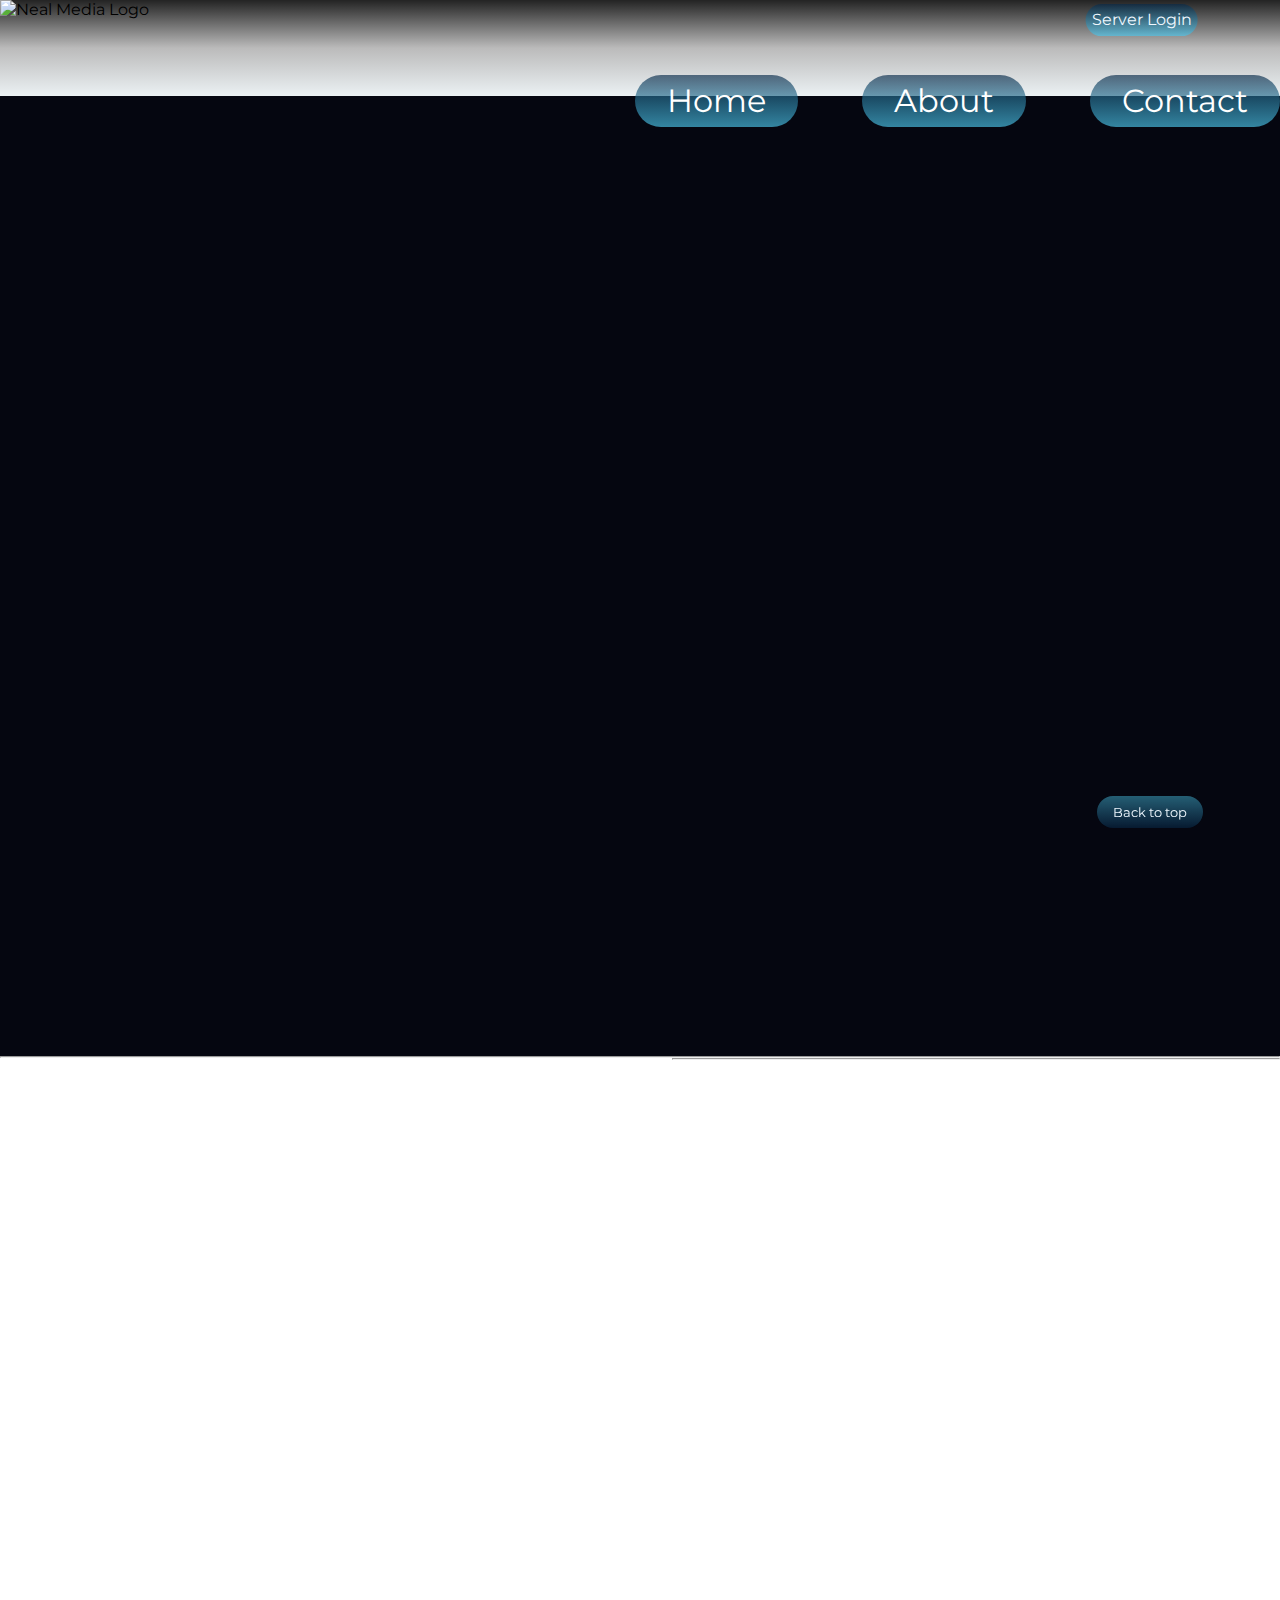
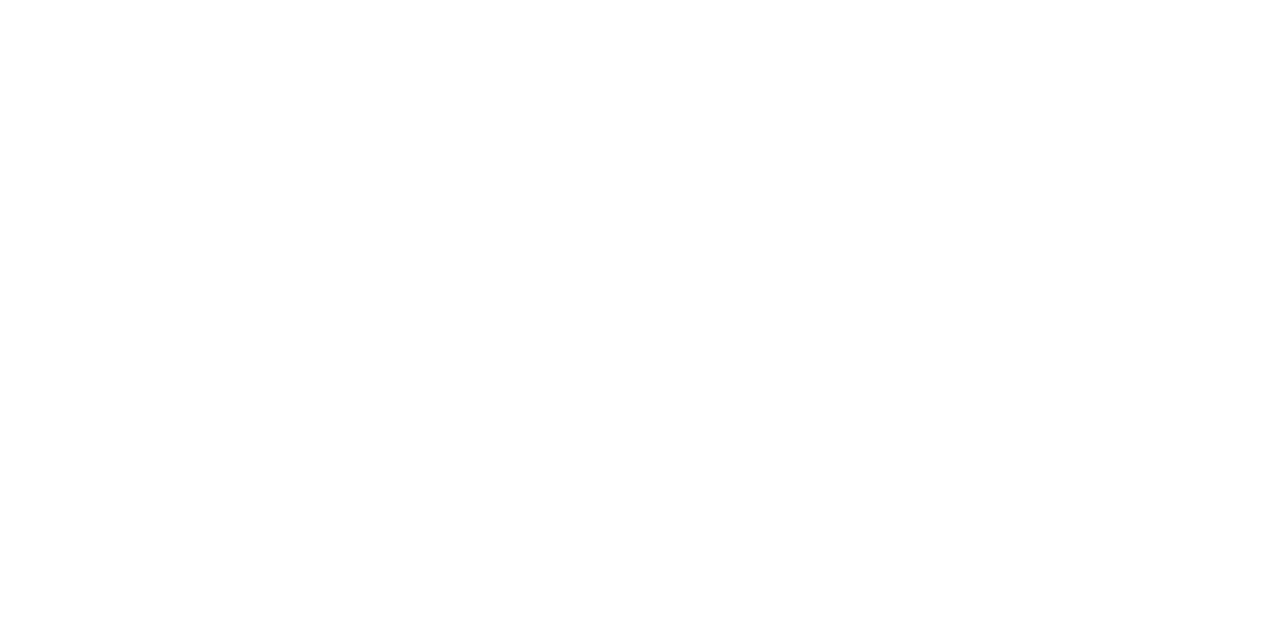
==== about.html @ bfcefe0a "Start of about" ====
<!doctype html>
<html lang="en">
  <head>
    <meta charset="utf-8">
    <meta name="viewport" content="width=device-width, initial-scale=1">
    <link rel="preconnect" href="https://fonts.googleapis.com">
    <link rel="preconnect" href="https://fonts.gstatic.com" crossorigin>
    <link href="https://fonts.googleapis.com/css2?family=Montserrat&display=swap" rel="stylesheet">
    <title>Neal Media Services - About</title>
    <link rel="stylesheet" href="./css/about.css">
    <link rel="icon" type="image/x-icon" href="img/favicon.ico">
    <link href="https://cdn.jsdelivr.net/npm/bootstrap@5.2.2/dist/css/bootstrap.min.css" rel="stylesheet" integrity="sha384-Zenh87qX5JnK2Jl0vWa8Ck2rdkQ2Bzep5IDxbcnCeuOxjzrPF/et3URy9Bv1WTRi" crossorigin="anonymous">
    <script defer src="https://cdn.jsdelivr.net/npm/bootstrap@5.2.2/dist/js/bootstrap.bundle.min.js" integrity="sha384-OERcA2EqjJCMA+/3y+gxIOqMEjwtxJY7qPCqsdltbNJuaOe923+mo//f6V8Qbsw3" crossorigin="anonymous"></script>
  </head>
  <body>
    <div id="topbutton"></div>
    <div class="container-fluid">
        <nav class="row">
            <img src="./img/NMSLogo3B.svg" alt="Neal Media Logo" class="col col-5 logo">
        
            <ul class="col col-6 offset-1">
                <a href="https://nealmedia.in"><button class="Server mt-2">Server Login</button></a>
                <a href="contact.html">
                    <li>Contact</li>
                </a>
                <a href="about.html">
                    <li>About</li>
                </a>
                <a href="home.html">
                    <li>Home</li>
                </a>
            </ul>
        </nav>
    </div>
    <main>
        
    </main>
    <hr style="color: transparent;" class="mt-5 ">
        <section class="white lh-sm">
            <p>Neal Media Services is a multimedia company located in the heart of the Central Valley. Specializing in all things video, our team is able to handle anything thrown at us. <hr style="height: 2.5rem;"></p>
            <p>Have a question or want to inquire about a project you may have? Feel free to reach out to us! 
            </p>
        </section>
    <hr style="color: transparent;">
    <aside class="white lh-sm col col-5">
        <h2 style="font-size: 3.5rem;" class="fw-bold">Our Team:</h2><hr style="height: 2rem;"><br>
        <h4 style="font-size: 2.5rem;">Legal Services:</h4><hr>
            <ul>Deposition Video</ul>
            <ul>Exhibit Tech Support</ul>
            <ul>Video Conferencing</ul>
            <ul>Site Inspections</ul>
            <ul>Video Transcription Synchronization</ul>
            <ul>“Day-in-the-Life” Documentaries</ul> <br>
        <h4 style="font-size: 2.5rem;">Creative Video:</h4><hr>
            <ul>Commercials</ul>
            <ul>Documentaries</ul>
            <ul>Corporate Video</ul>
            <ul>Interviews</ul>
            <ul>Workplace Training</ul>
            <ul>Weddings</ul>
    </aside>
    <div class="topbutton">
        <a href="#topbutton">
            <button>Back to top</button>
        </a>
    </div>
    
  </body>
  </html>
  </body>
---- css/about.css ----
html{
    font-size: 16px;
}
*{
    margin: 0;
    padding: 0;
    font-family: 'Montserrat', sans-serif;
}
body{
    background-image: url(/img/bcrnd_blue.jpg);
    background-repeat: no-repeat;
    background-attachment: fixed;
    background-size: cover;
    background-position: center;
}
.Server{
    font-size: 1rem;
    background: linear-gradient(rgba(8, 42, 73, 0.658), rgba(76, 199, 236, 0.658));
    color: aliceblue;
    border: none;
    border-radius: 3rem;
    position: absolute;
    top: 1.5%;
    right: 1.5%;
    transform: translate(-50%, -50%);
    /* z-index: 2; */
    margin: .4rem;
    padding: .4rem;
    /* float: top; */
}
nav{
    /* margin-top: -1rem; */
    height: 6rem;
    background: linear-gradient( rgba(0, 0, 0, 0.863),rgba(17, 16, 16, 0.288), rgba(7, 80, 109, 0.08));
}
nav ul li{
    /* display: flex;
    flex-wrap: nowrap;
    justify-content: space-between; */
    background: linear-gradient(rgba(8, 42, 73, 0.658), rgba(76, 199, 236, 0.658));
    margin-top: 3.5rem;
    border-radius: 3rem;
    margin-left: 4rem;
    padding: .4rem 2rem;
    color: white;
    font-size: 2rem;
    list-style-type: none;
    float: right;
}
nav ul li:hover, nav ul button:hover{
    background: linear-gradient(rgba(76, 199, 236, 0.658), rgba(8, 42, 73, 0.658));
}
main{
    width: 100%;
    height: 60rem;
    /* background-image: linear-gradient(to right, rgba(0, 0, 0, 0.13), rgba(0, 0, 0, 0.13)), url(/img/NMS-GPic.jpg); */
    background-size: contain;
    background-color: rgb(5,6,16);
    background-repeat: no-repeat;
    background-position: top;
}
section{
    width: 50%;
    text-align: center;
    float: left;
    margin-left: 2rem;
    font-size:2.5rem;
}
.white{
    color: white;
}
.black{
    background-color: #000;
}
aside hr,section hr{
    color: rgba(0, 0, 0, 0);
    height: 10px;
    margin: 0;
    border: none;
}
aside{
    margin-top: 3rem;
    /* height: 75rem; */
    float: right;
    width: 45%;
    clear: both;
}
aside ul{
    font-size: 1.5rem;
}
.topbutton{
    font-size: 1rem;
    position: fixed;
    right: 6%;
    bottom: 8%;
}
.topbutton button{
    padding: .5rem 1rem;
    border-radius: 1.5rem;
    border: none;
    background: linear-gradient(rgba(76, 199, 236, 0.459), rgba(8, 42, 73, 0.575));
    color: aliceblue;
}
.topbutton button:hover{
    background: linear-gradient(rgba(38, 131, 192, 0.507), rgba(0, 0, 0, 0.39));
    color: aliceblue;
}
.topbutton button:active{
    background-color: rgb(127, 236, 255);
    color: #000;
}
@media screen and (max-width: 500px){
    html{
        font-size: 9px
    }
    main{
        width: 100%;
        height: 32rem;
        background-image: linear-gradient(to right, rgba(0, 0, 0, 0.13), rgba(0, 0, 0, 0.13)), url(/img/NMS-GPic.jpg);
        background-size: cover;
        background-color: rgba(5, 6, 16, 0.007);
        background-position: center;
    }
    nav ul li{
        margin-top: 3.5rem;
        border-radius: 1.25rem;
        margin-left: 1.25rem;
        padding: .4rem .5rem;
        font-size: 1.25rem;
    }
    .Server{
        font-size: .65rem;
    }
    section{
        width: 80%;
        font-size: 1.5rem;
    }
    aside{
        font-size: 3rem;
    }
}
/* @media screen and (min-width: 850px){
    html{
        font-size: 9px
    }
    main{
        background-color: none;
    }
    nav ul li{
    margin-top: 3.5rem;
    border-radius: 1.25rem;
    margin-left: 1.25rem;
    padding: .4rem .5rem;
    font-size: 1.25rem;
    }
    .Server{
        font-size: .75rem;
    }
    section{
        width: 80%;
    }
    aside{
        width: 70%;
    }
} */
/* @media screen and (min-width: 860px){
    html{
        font-size: 14px
    }
}
@media screen and (min-width: 1000px){
    html{
        font-size: 16px
    }
}
@media screen and (min-width: 1470px){
    html{
        font-size: 16px
    }
}
@media screen and (min-width: 1600px){
    html{
        font-size: 17px
    }
} */
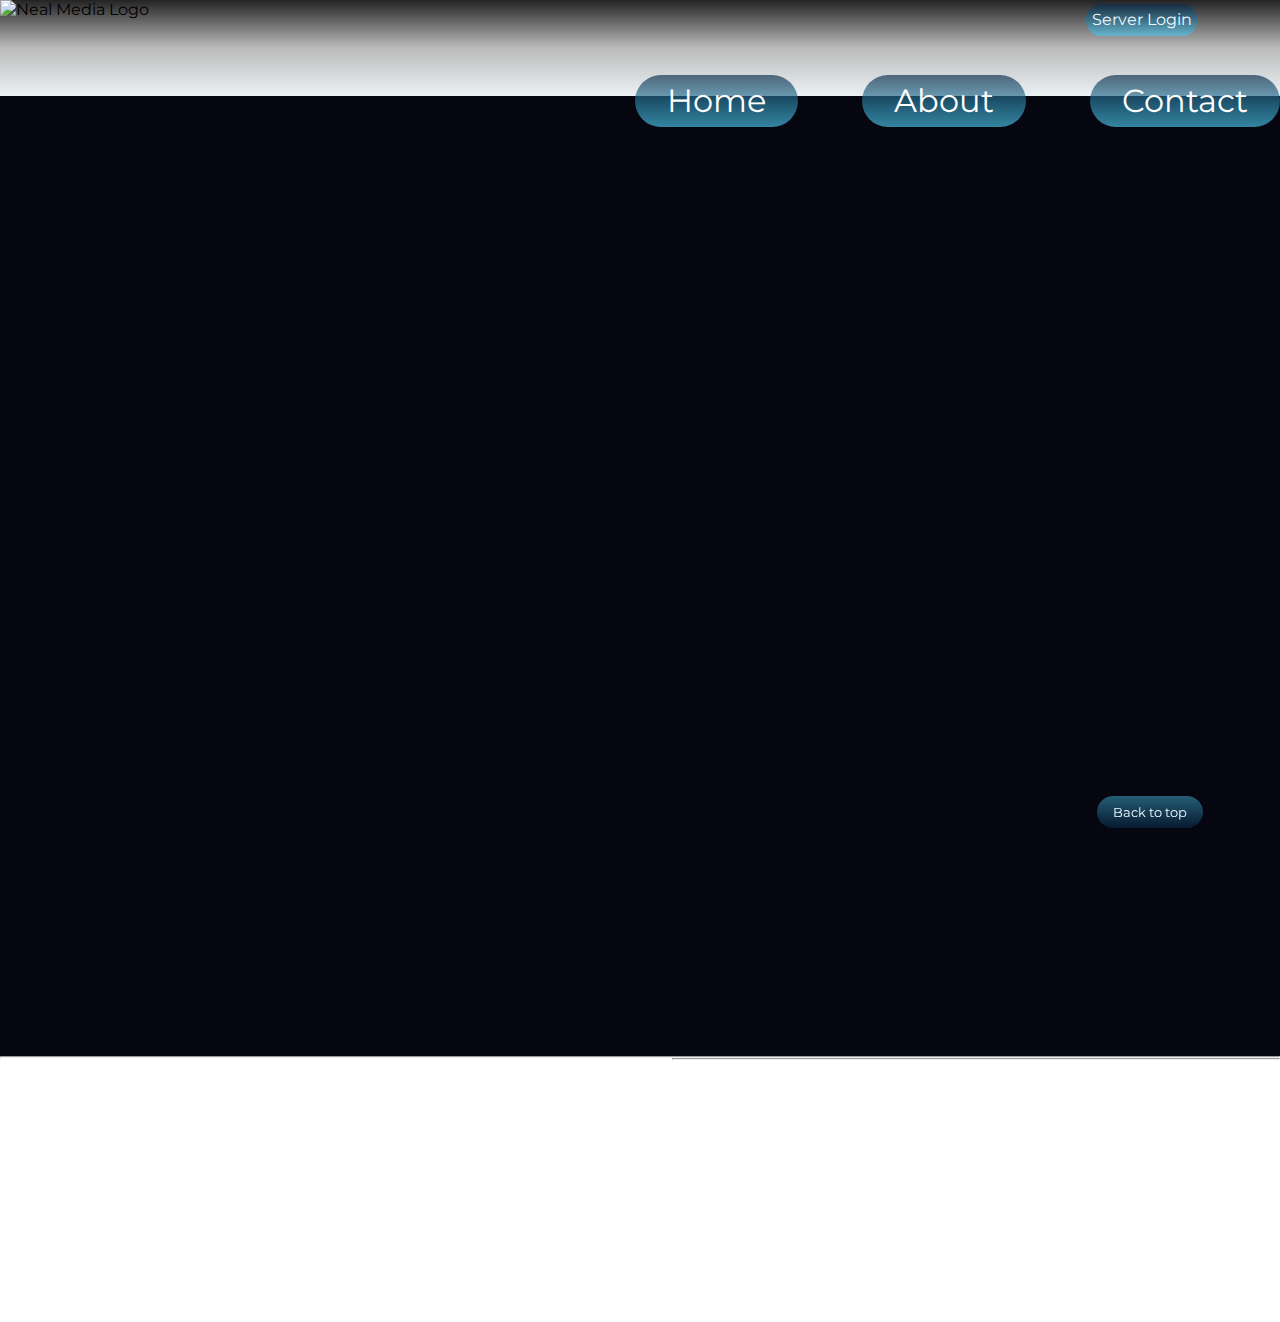
==== commit 134fb431: "Deleted more Original info" ====
--- a/about.html
+++ b/about.html
@@ -37,27 +37,11 @@
     </main>
     <hr style="color: transparent;" class="mt-5 ">
         <section class="white lh-sm">
-            <p>Neal Media Services is a multimedia company located in the heart of the Central Valley. Specializing in all things video, our team is able to handle anything thrown at us. <hr style="height: 2.5rem;"></p>
-            <p>Have a question or want to inquire about a project you may have? Feel free to reach out to us! 
-            </p>
+            <h1>Our Team:</h1>
         </section>
     <hr style="color: transparent;">
     <aside class="white lh-sm col col-5">
         <h2 style="font-size: 3.5rem;" class="fw-bold">Our Team:</h2><hr style="height: 2rem;"><br>
-        <h4 style="font-size: 2.5rem;">Legal Services:</h4><hr>
-            <ul>Deposition Video</ul>
-            <ul>Exhibit Tech Support</ul>
-            <ul>Video Conferencing</ul>
-            <ul>Site Inspections</ul>
-            <ul>Video Transcription Synchronization</ul>
-            <ul>“Day-in-the-Life” Documentaries</ul> <br>
-        <h4 style="font-size: 2.5rem;">Creative Video:</h4><hr>
-            <ul>Commercials</ul>
-            <ul>Documentaries</ul>
-            <ul>Corporate Video</ul>
-            <ul>Interviews</ul>
-            <ul>Workplace Training</ul>
-            <ul>Weddings</ul>
     </aside>
     <div class="topbutton">
         <a href="#topbutton">
